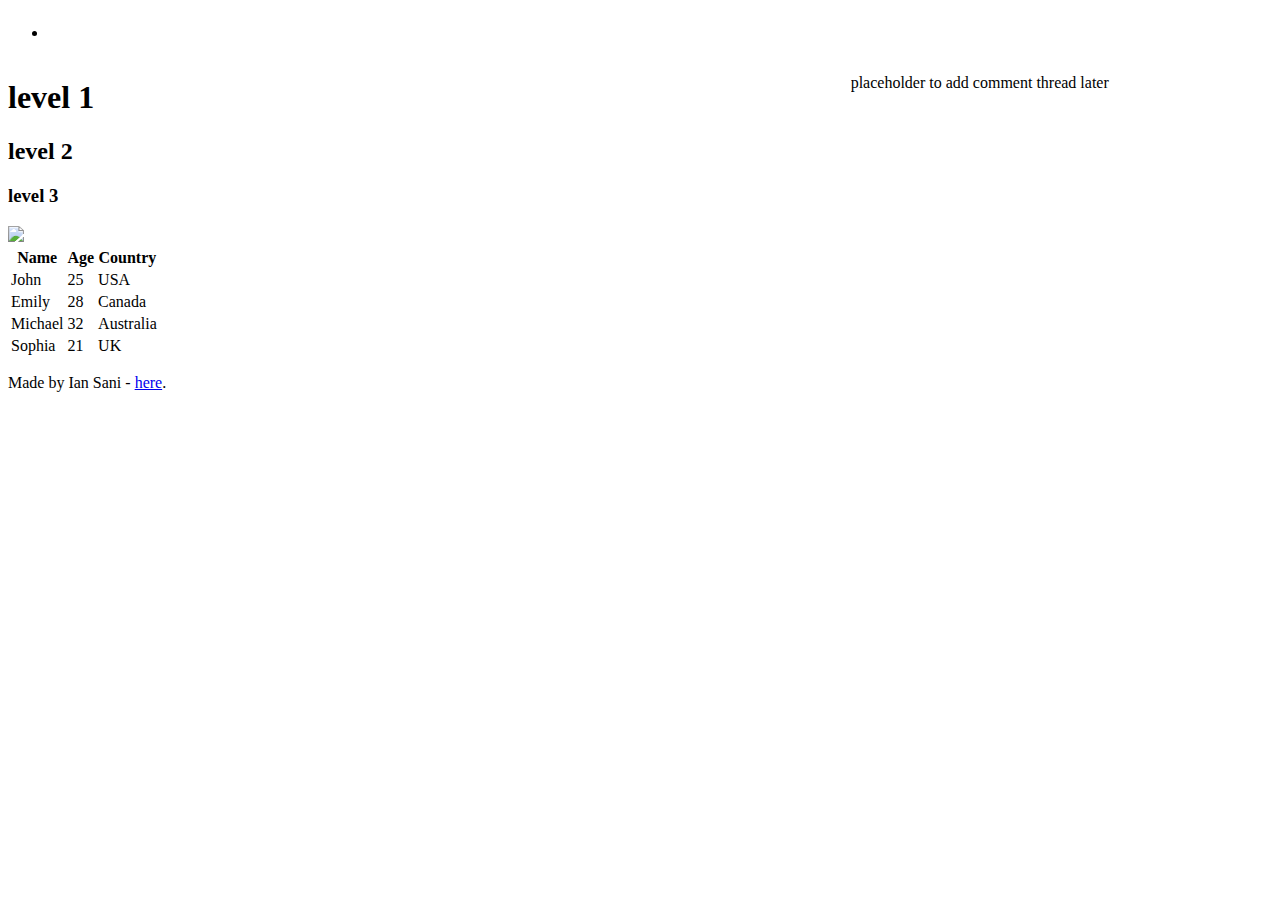
==== index.html @ 0d996954 "Enabled flexbox" ====
<!DOCTYPE html>
<html>
    <head>
        <title>My First Portfolio Project</title>
        <link href="base.css" rel="stylesheet">
        <link href="styles.css" rel="stylesheet">
    </head>
    <body>
        <header>
            <ul>
                <li><a href="tweets.html"></a></li>
            </ul>
        </header>
        <main>
            <article>
            <h1>level 1</h1>
            <h2>level 2</h2>
            <h3>level 3</h3>
            <a href="https://openai.com/index/chatgpt/"><img src="https://i.ibb.co/gTDZZT8/ALX-Logo-07.png"></a>
            
                <table>
                    <thead>
                        <tr>
                            <th>Name</th>
                            <th>Age</th>
                            <th>Country</th>
                        </tr>
                    </thead>
                    <tbody>
                        <tr>
                            <td>John</td>
                            <td>25</td>
                            <td>USA</td>
                        </tr>
                        <tr>
                            <td>Emily</td>
                            <td>28</td>
                            <td>Canada</td>
                        </tr>
                        <tr>
                            <td>Michael</td>
                            <td>32</td>
                            <td>Australia</td>
                        </tr>
                        <tr>
                            <td>Sophia</td>
                            <td>21</td>
                            <td>UK</td>
                        </tr>
                    </tbody>
                </table>
                
            </article>
            <aside>
                <p>placeholder to add comment thread later</p>
            </aside>
        </main>
        <footer>
            <p>Made by Ian Sani - <a href="https://openai.com/index/chatgpt/" target="_blank">here</a>.</p>
        </footer>
    </body>
</html>
---- styles.css ----
body{
    display:flex;
    flex-direction: column;
}
main{
    display: flex;
    flex-direction: row;
    flex: auto;
}
article{
    flex: 2;
    overflow-y: auto;
}
aside{
    flex: 1;
    overflow-y: auto;
}
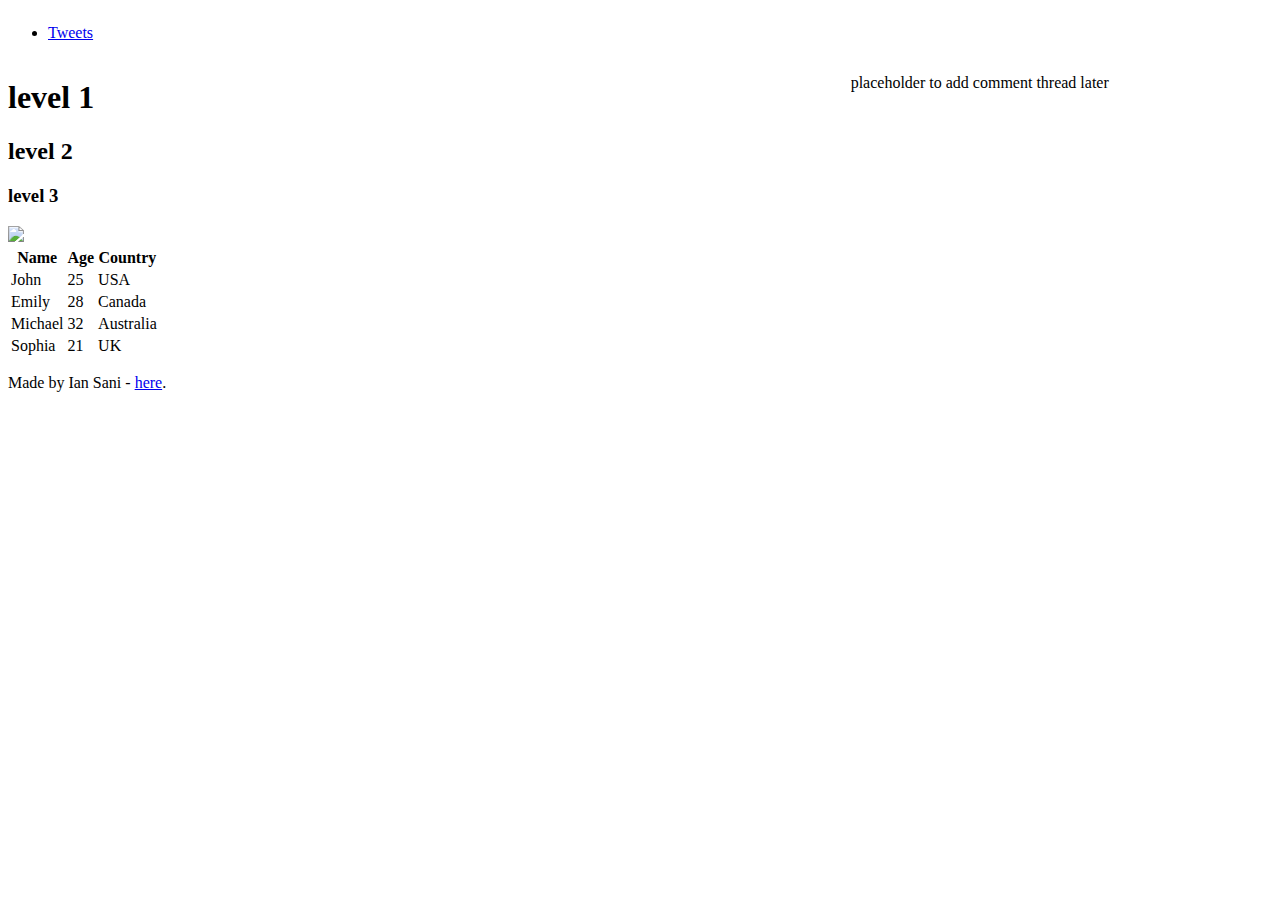
==== commit a04561eb: "Added changes" ====
--- a/index.html
+++ b/index.html
@@ -5,10 +5,10 @@
         <link href="base.css" rel="stylesheet">
         <link href="styles.css" rel="stylesheet">
     </head>
-    <body>
+    <body class="works_on_smartphone">
         <header>
             <ul>
-                <li><a href="tweets.html"></a></li>
+                <li><a href="tweets.html">Tweets</a></li>
             </ul>
         </header>
         <main>
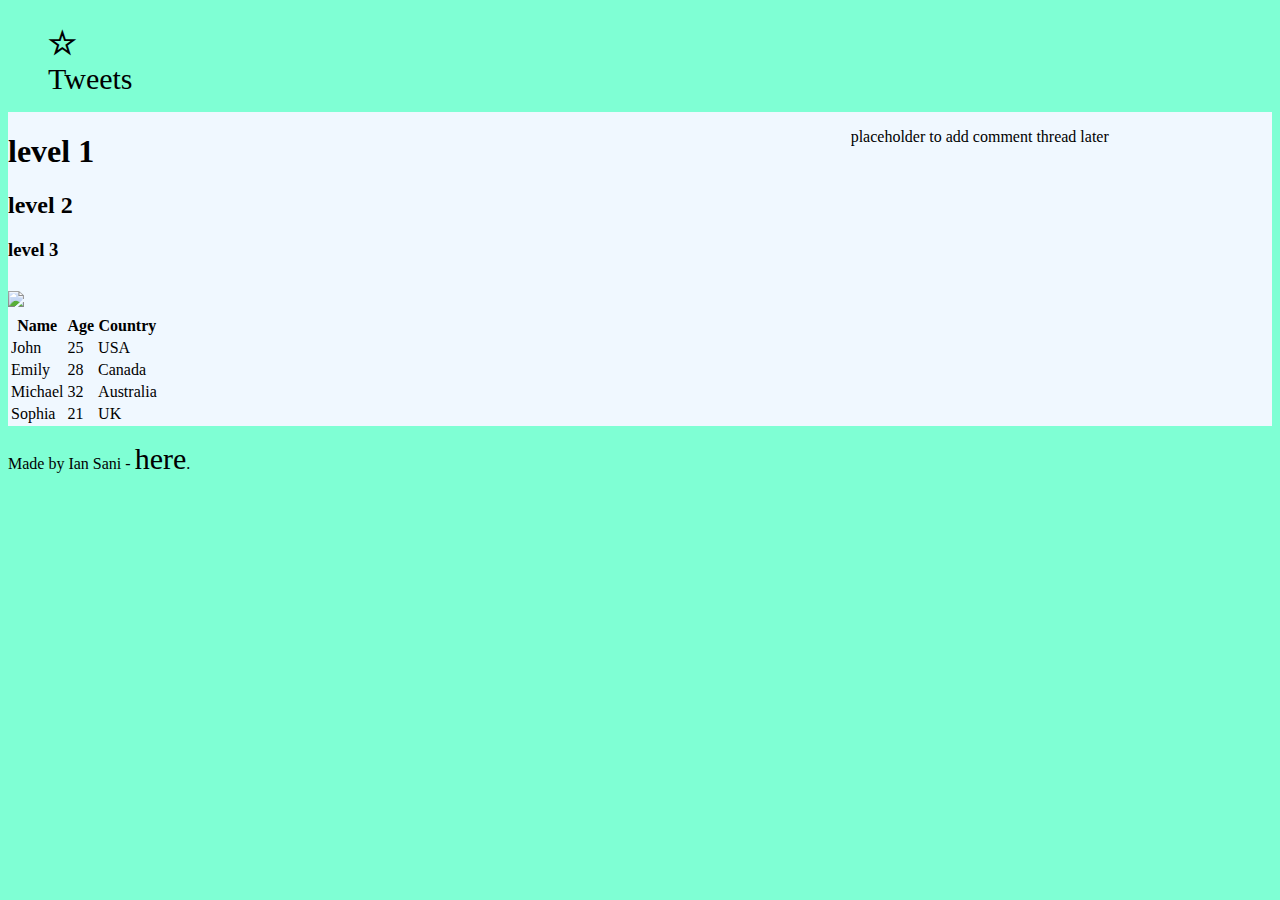
==== commit 80b5d405: "Added custom css" ====
--- a/index.html
+++ b/index.html
@@ -4,10 +4,12 @@
         <title>My First Portfolio Project</title>
         <link href="base.css" rel="stylesheet">
         <link href="styles.css" rel="stylesheet">
+        <meta name="viewport" content="width=device-width, initial-scale=1.0">
     </head>
     <body class="works_on_smartphone">
         <header>
             <ul>
+                <li class="logo">&star;</li>
                 <li><a href="tweets.html">Tweets</a></li>
             </ul>
         </header>
--- a/styles.css
+++ b/styles.css
@@ -1,11 +1,13 @@
 body{
     display:flex;
     flex-direction: column;
+    background-color: aquamarine;
 }
 main{
     display: flex;
     flex-direction: row;
     flex: auto;
+    background-color: aliceblue;
 }
 article{
     flex: 2;
@@ -14,4 +16,18 @@
 aside{
     flex: 1;
     overflow-y: auto;
+}
+header ul li{
+    list-style-type: none;
+    border-bottom: 0;
+}
+a{
+    text-decoration: none;
+    font-size: 30px;
+    color: black;
+    
+}
+.logo {
+    font-size: 2em; /* Adjust size as needed */
+    font-weight: bold;
 }